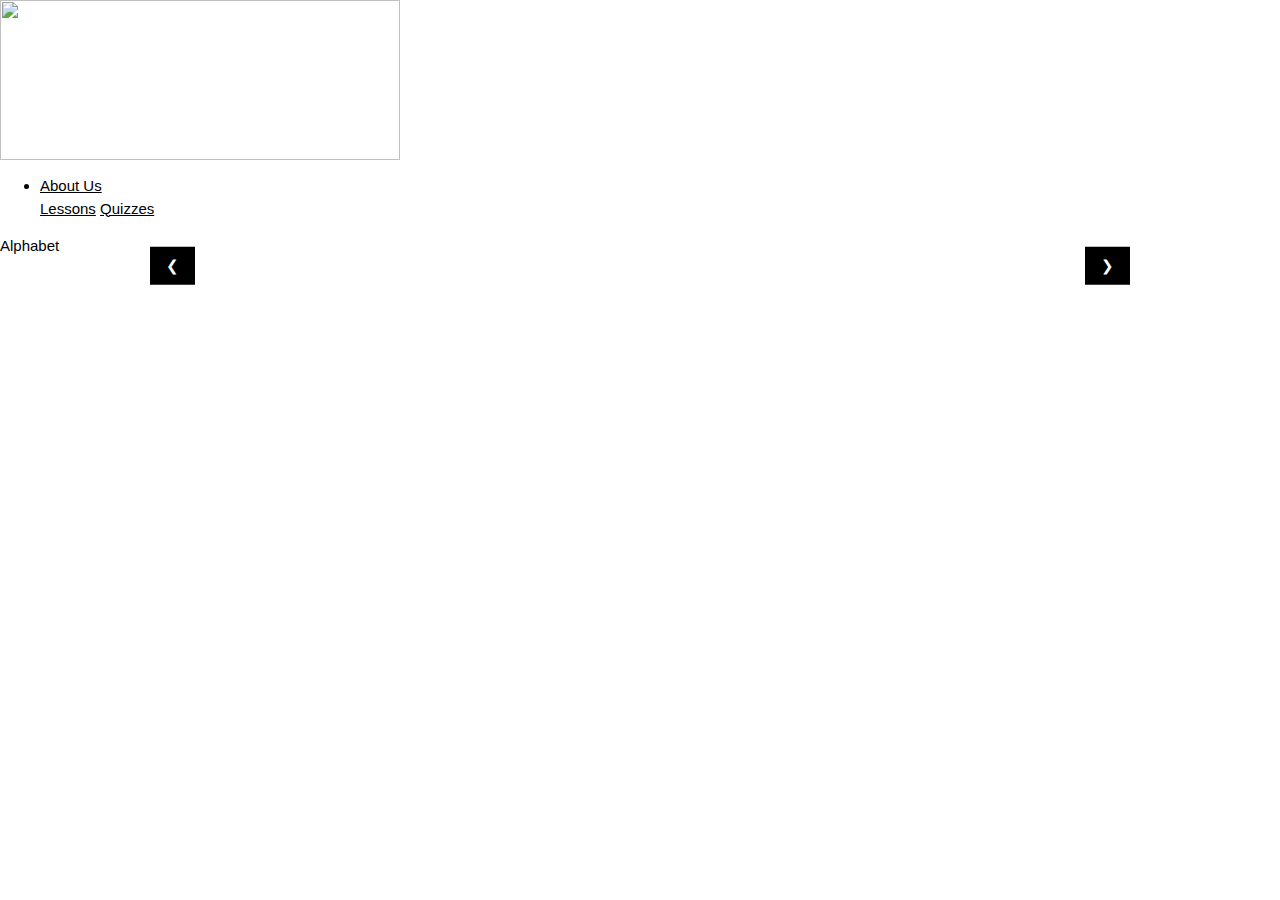
==== abc.html @ f9010bbb "Create abc.html" ====
<!DOCTYPE html>
<html>
<head>
    
    <link rel="stylesheet" type="text/css" href="home.css"/>
    <link href="https://fonts.googleapis.com/css?family=Sacramento" rel="stylesheet">
    <link href="https://fonts.googleapis.com/css?family=Pacifico" rel="stylesheet">
    <link href="https://fonts.googleapis.com/css?family=Fredericka+the+Great" rel="stylesheet">
    <link href="https://fonts.googleapis.com/css?family=Yellowtail" rel="stylesheet">
 <title>SignAcademy</title>
</head>
    <a href="home.html">
    <img class="logo" src="SIGNACADEMYLOGO.jpg" width="400" height="160" >
        </a>
     <style>
        li:hover 
        {background-color: #8BB8A8;
        padding-top: 24px;
        padding-bottom: 16px;
        padding-left: 10px;
        padding-right: px;
        
        }
        li:
        {
        background-color: #92D1C3;
        padding: 15px;
        }
         li2:hover 
        {background-color: #8BB8A8;
        padding-top: 24px;
        padding-bottom: 16px;
        padding-left: 10px;
        padding-right: px;
        
        }
        li2:
        {
        background-color: #92D1C3;
        padding: 15px;
        }
         li3:hover 
        {background-color: #8BB8A8;
        padding-top: 24px;
        padding-bottom: 16px;
        padding-left: 10px;
        padding-right: px;
        
        }
        li3:
        {
        background-color: #92D1C3;
        padding: 15px;
        }
        
    </style>
        <ul>
            <li><a href="aboutus.html">About Us</a></li>
            <li2><a href="lessons.html">Lessons</a></li2>
            <li3><a href="quizzes.html">Quizzes</a></li3>
        </ul>
 
    <body>
    <article>
        Alphabet
    </article>
    </body>
    
    
   
<!DOCTYPE html>
<html>
<title>W3.CSS</title>
<meta name="viewport" content="width=device-width, initial-scale=1">
<link rel="stylesheet" href="https://www.w3schools.com/w3css/4/w3.css">
<body>


<div class="w3-content w3-display-container">
  <img class="mySlides" src="drive-download-20170725T174230Z-001/a.JPG" style="width:100%">
  <img class="mySlides" src="drive-download-20170725T174230Z-001/b.JPG" style="width:100%">
  <img class="mySlides" src="drive-download-20170725T174230Z-001/c.JPG" style="width:100%">
  <img class="mySlides" src="drive-download-20170725T174230Z-001/d.JPG" style="width:100%">
  <img class="mySlides" src="drive-download-20170725T174230Z-001/e.JPG" style="width:100%">
  <img class="mySlides" src="drive-download-20170725T174230Z-001/f.JPG" style="width:100%">
  <img class="mySlides" src="drive-download-20170725T174230Z-001/g.JPG" style="width:100%">
  <img class="mySlides" src="drive-download-20170725T174230Z-001/h.JPG" style="width:100%">
  <img class="mySlides" src="drive-download-20170725T174230Z-001/i.JPG" style="width:100%">
  <img class="mySlides" src="drive-download-20170725T174230Z-001/j.gif" style="width:100%">
  <img class="mySlides" src="drive-download-20170725T174230Z-001/k.JPG" style="width:100%">
  <img class="mySlides" src="drive-download-20170725T174230Z-001/l.JPG" style="width:100%">
  <img class="mySlides" src="drive-download-20170725T174230Z-001/m.JPG" style="width:100%">
  <img class="mySlides" src="drive-download-20170725T174230Z-001/n.JPG" style="width:100%">
  <img class="mySlides" src="drive-download-20170725T174230Z-001/o.JPG" style="width:100%">
  <img class="mySlides" src="drive-download-20170725T174230Z-001/p.JPG" style="width:100%">
  <img class="mySlides" src="drive-download-20170725T174230Z-001/q.JPG" style="width:100%">
  <img class="mySlides" src="drive-download-20170725T174230Z-001/r.JPG" style="width:100%">
  <img class="mySlides" src="drive-download-20170725T174230Z-001/s.JPG" style="width:100%">
  <img class="mySlides" src="drive-download-20170725T174230Z-001/t.JPG" style="width:100%">
  <img class="mySlides" src="drive-download-20170725T174230Z-001/u.JPG" style="width:100%">
  <img class="mySlides" src="drive-download-20170725T174230Z-001/v.JPG" style="width:100%">
  <img class="mySlides" src="drive-download-20170725T174230Z-001/w.JPG" style="width:100%">
  <img class="mySlides" src="drive-download-20170725T174230Z-001/x.JPG" style="width:100%">
  <img class="mySlides" src="drive-download-20170725T174230Z-001/y.JPG" style="width:100%">
  <img class="mySlides" src="drive-download-20170725T174230Z-001/z.gif" style="width:100%">

  <button class="w3-button w3-black w3-display-left" onclick="plusDivs(-1)">&#10094;</button>
  <button class="w3-button w3-black w3-display-right" onclick="plusDivs(1)">&#10095;</button>
</div>

<script>
var slideIndex = 1;
showDivs(slideIndex);

function plusDivs(n) {
  showDivs(slideIndex += n);
}

function showDivs(n) {
  var i;
  var x = document.getElementsByClassName("mySlides");
  if (n > x.length) {slideIndex = 1}    
  if (n < 1) {slideIndex = x.length}
  for (i = 0; i < x.length; i++) {
     x[i].style.display = "none";  
  }
  x[slideIndex-1].style.display = "block";  
}
</script>

</body>
</html>
    
    
    
    
    
</html>
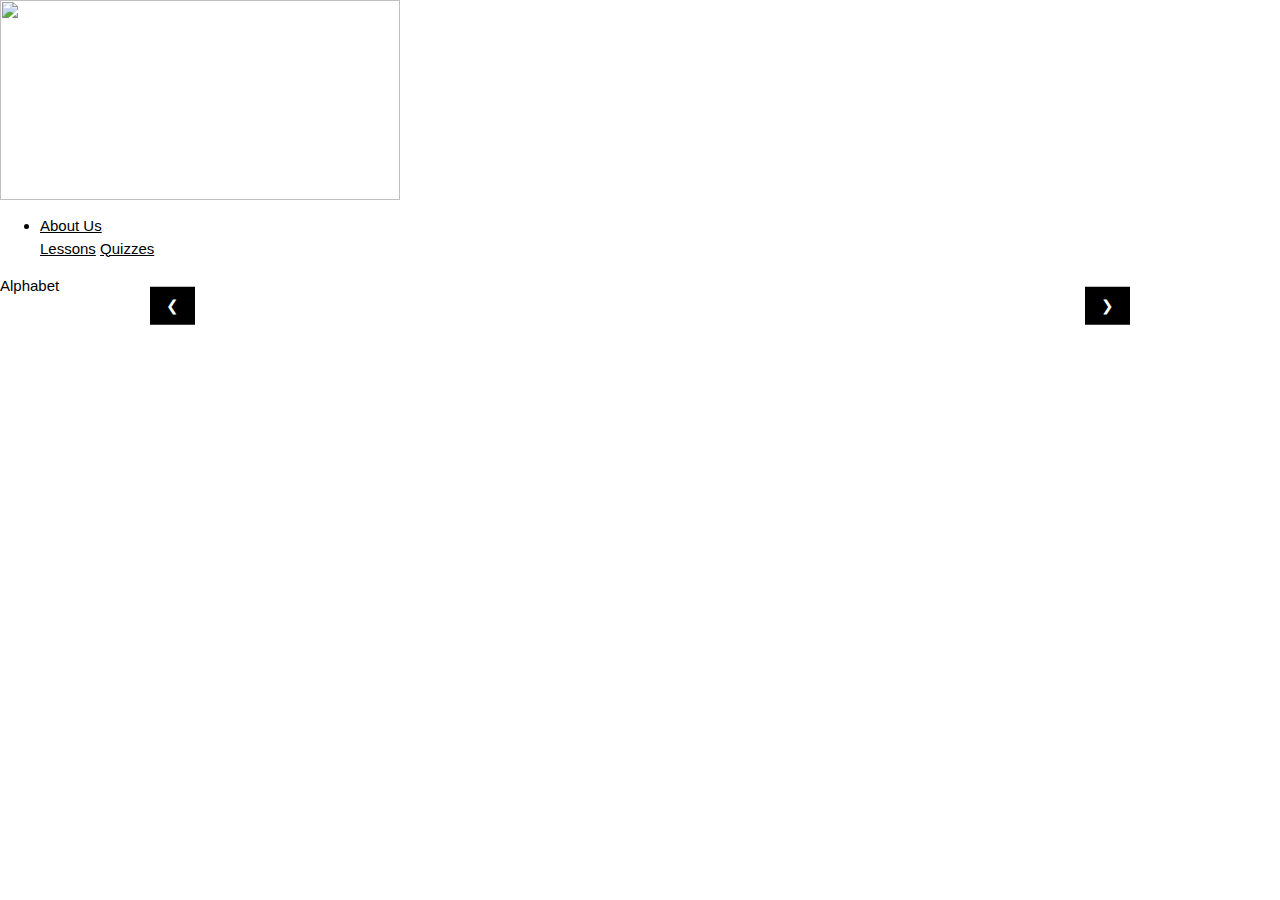
==== commit 287c1533: "Update abc.html" ====
--- a/abc.html
+++ b/abc.html
@@ -10,7 +10,7 @@
  <title>SignAcademy</title>
 </head>
     <a href="home.html">
-    <img class="logo" src="SIGNACADEMYLOGO.jpg" width="400" height="160" >
+    <img class="logo" src="SIGNACADEMYLOGO.jpg" width="400" height="200" >
         </a>
      <style>
         li:hover 
@@ -126,8 +126,8 @@
   }
   x[slideIndex-1].style.display = "block";  
 }
-</script>
-
+</script> 
+    
 </body>
 </html>
     
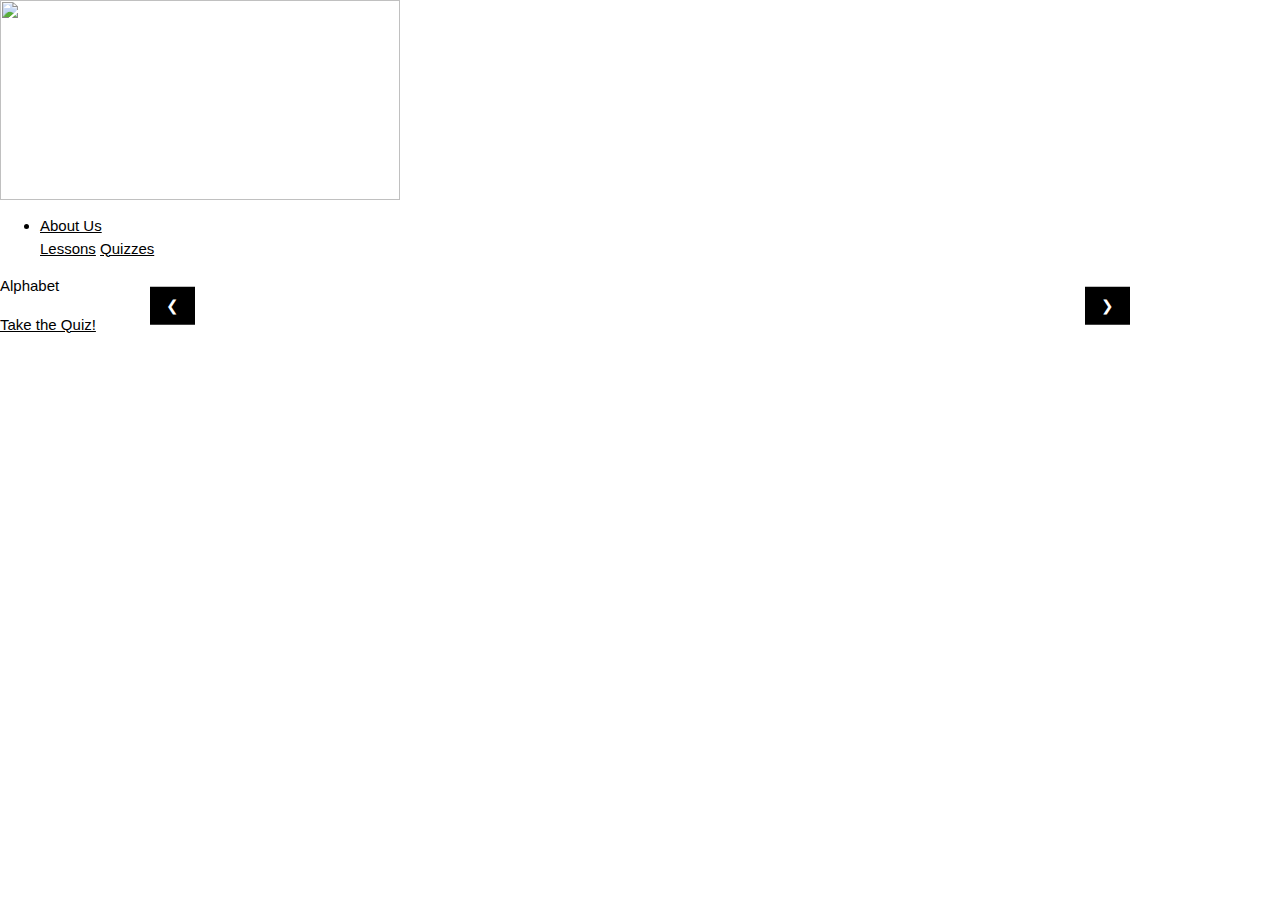
==== commit 3cedd65a: "Update abc.html" ====
--- a/abc.html
+++ b/abc.html
@@ -77,32 +77,32 @@
 
 
 <div class="w3-content w3-display-container">
-  <img class="mySlides" src="drive-download-20170725T174230Z-001/a.JPG" style="width:100%">
-  <img class="mySlides" src="drive-download-20170725T174230Z-001/b.JPG" style="width:100%">
-  <img class="mySlides" src="drive-download-20170725T174230Z-001/c.JPG" style="width:100%">
-  <img class="mySlides" src="drive-download-20170725T174230Z-001/d.JPG" style="width:100%">
-  <img class="mySlides" src="drive-download-20170725T174230Z-001/e.JPG" style="width:100%">
-  <img class="mySlides" src="drive-download-20170725T174230Z-001/f.JPG" style="width:100%">
-  <img class="mySlides" src="drive-download-20170725T174230Z-001/g.JPG" style="width:100%">
-  <img class="mySlides" src="drive-download-20170725T174230Z-001/h.JPG" style="width:100%">
-  <img class="mySlides" src="drive-download-20170725T174230Z-001/i.JPG" style="width:100%">
-  <img class="mySlides" src="drive-download-20170725T174230Z-001/j.gif" style="width:100%">
-  <img class="mySlides" src="drive-download-20170725T174230Z-001/k.JPG" style="width:100%">
-  <img class="mySlides" src="drive-download-20170725T174230Z-001/l.JPG" style="width:100%">
-  <img class="mySlides" src="drive-download-20170725T174230Z-001/m.JPG" style="width:100%">
-  <img class="mySlides" src="drive-download-20170725T174230Z-001/n.JPG" style="width:100%">
-  <img class="mySlides" src="drive-download-20170725T174230Z-001/o.JPG" style="width:100%">
-  <img class="mySlides" src="drive-download-20170725T174230Z-001/p.JPG" style="width:100%">
-  <img class="mySlides" src="drive-download-20170725T174230Z-001/q.JPG" style="width:100%">
-  <img class="mySlides" src="drive-download-20170725T174230Z-001/r.JPG" style="width:100%">
-  <img class="mySlides" src="drive-download-20170725T174230Z-001/s.JPG" style="width:100%">
-  <img class="mySlides" src="drive-download-20170725T174230Z-001/t.JPG" style="width:100%">
-  <img class="mySlides" src="drive-download-20170725T174230Z-001/u.JPG" style="width:100%">
-  <img class="mySlides" src="drive-download-20170725T174230Z-001/v.JPG" style="width:100%">
-  <img class="mySlides" src="drive-download-20170725T174230Z-001/w.JPG" style="width:100%">
-  <img class="mySlides" src="drive-download-20170725T174230Z-001/x.JPG" style="width:100%">
-  <img class="mySlides" src="drive-download-20170725T174230Z-001/y.JPG" style="width:100%">
-  <img class="mySlides" src="drive-download-20170725T174230Z-001/z.gif" style="width:100%">
+  <img class="mySlides" src="drive-download-20170726T003504Z-001/a.JPG" style="width:100%">
+  <img class="mySlides" src="drive-download-20170726T003504Z-001/b.JPG" style="width:100%">
+  <img class="mySlides" src="drive-download-20170726T003504Z-001/c.JPG" style="width:100%">
+  <img class="mySlides" src="drive-download-20170726T003504Z-001/d.JPG" style="width:100%">
+  <img class="mySlides" src="drive-download-20170726T003504Z-001/e.JPG" style="width:100%">
+  <img class="mySlides" src="drive-download-20170726T003504Z-001/f.JPG" style="width:100%">
+  <img class="mySlides" src="drive-download-20170726T003504Z-001/g.JPG" style="width:100%">
+  <img class="mySlides" src="drive-download-20170726T003504Z-001/h.JPG" style="width:100%">
+  <img class="mySlides" src="drive-download-20170726T003504Z-001/i.JPG" style="width:100%">
+  <img class="mySlides" src="drive-download-20170726T003504Z-001/inkedj.gif" style="width:100%">
+  <img class="mySlides" src="drive-download-20170726T003504Z-001/k.JPG" style="width:100%">
+  <img class="mySlides" src="drive-download-20170726T003504Z-001/l.JPG" style="width:100%">
+  <img class="mySlides" src="drive-download-20170726T003504Z-001/m.JPG" style="width:100%">
+  <img class="mySlides" src="drive-download-20170726T003504Z-001/n.JPG" style="width:100%">
+  <img class="mySlides" src="drive-download-20170726T003504Z-001/o.JPG" style="width:100%">
+  <img class="mySlides" src="drive-download-20170726T003504Z-001/p.JPG" style="width:100%">
+  <img class="mySlides" src="drive-download-20170726T003504Z-001/q.JPG" style="width:100%">
+  <img class="mySlides" src="drive-download-20170726T003504Z-001/r.JPG" style="width:100%">
+  <img class="mySlides" src="drive-download-20170726T003504Z-001/s.JPG" style="width:100%">
+  <img class="mySlides" src="drive-download-20170726T003504Z-001/t.JPG" style="width:100%">
+  <img class="mySlides" src="drive-download-20170726T003504Z-001/u.JPG" style="width:100%">
+  <img class="mySlides" src="drive-download-20170726T003504Z-001/v.JPG" style="width:100%">
+  <img class="mySlides" src="drive-download-20170726T003504Z-001/w.JPG" style="width:100%">
+  <img class="mySlides" src="drive-download-20170726T003504Z-001/x.JPG" style="width:100%">
+  <img class="mySlides" src="drive-download-20170726T003504Z-001/y.JPG" style="width:100%">
+  <img class="mySlides" src="drive-download-20170726T003504Z-001/inkedz.gif" style="width:100%">
 
   <button class="w3-button w3-black w3-display-left" onclick="plusDivs(-1)">&#10094;</button>
   <button class="w3-button w3-black w3-display-right" onclick="plusDivs(1)">&#10095;</button>
@@ -111,11 +111,9 @@
 <script>
 var slideIndex = 1;
 showDivs(slideIndex);
-
 function plusDivs(n) {
   showDivs(slideIndex += n);
 }
-
 function showDivs(n) {
   var i;
   var x = document.getElementsByClassName("mySlides");
@@ -127,7 +125,7 @@
   x[slideIndex-1].style.display = "block";  
 }
 </script> 
-    
+           <a href="abcquiz.html">Take the Quiz!</a>
 </body>
 </html>
     
